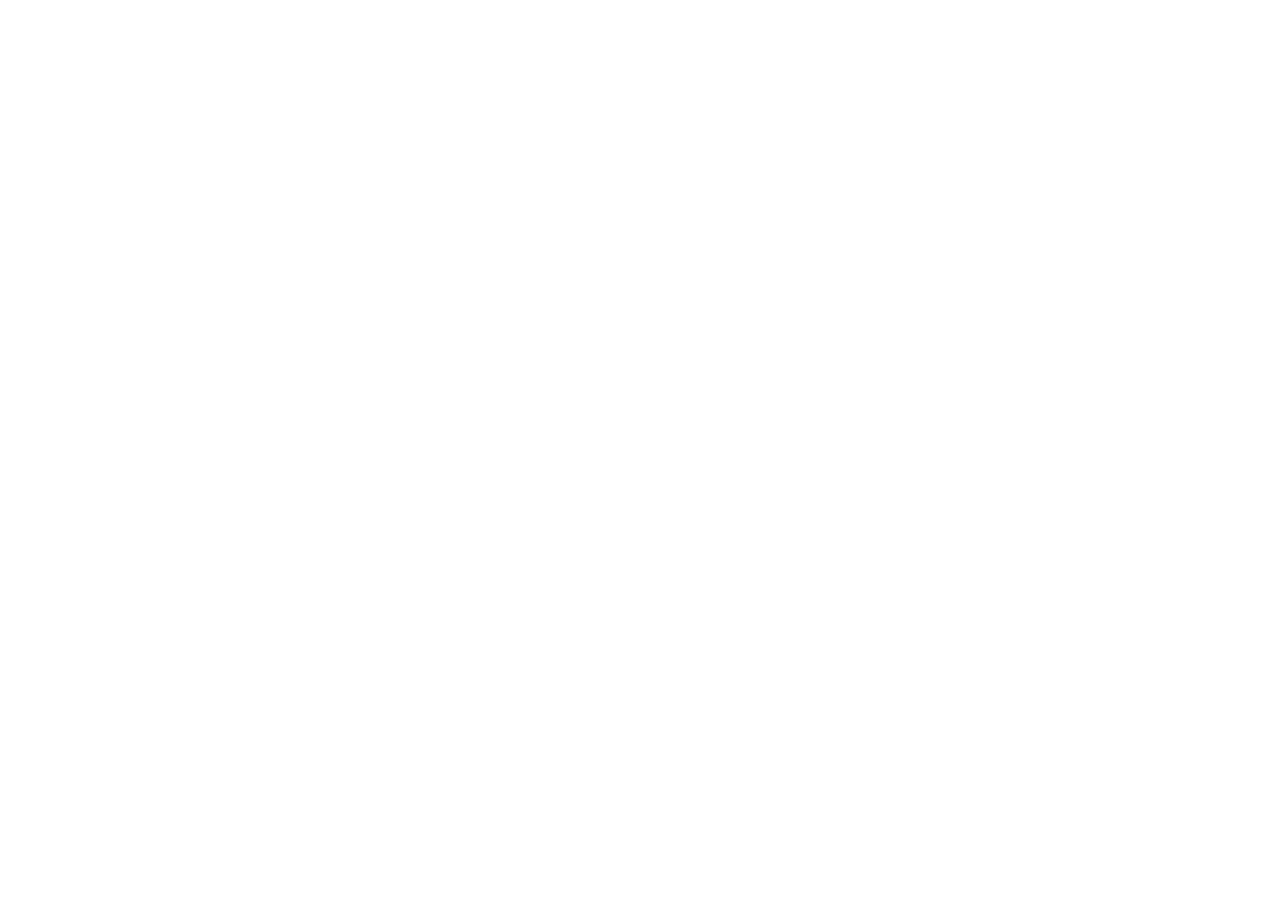
==== index.html @ c2fa7845 "Add index.html core structure" ====
<!DOCTYPE html>
<html lang="en">
<head>
    <meta charset="UTF-8">
    <meta http-equiv="X-UA-Compatible" content="IE=edge">
    <meta name="viewport" content="width=device-width, initial-scale=1.0">
    <link rel="stylesheet" href="https://cdn.jsdelivr.net/npm/bootstrap@4.6.2/dist/css/bootstrap.min.css" integrity="sha384-xOolHFLEh07PJGoPkLv1IbcEPTNtaed2xpHsD9ESMhqIYd0nLMwNLD69Npy4HI+N" crossorigin="anonymous">
    <link rel="stylesheet" href="https://use.fontawesome.com/releases/v5.0.10/css/all.css" integrity="sha384-+d0P83n9kaQMCwj8F4RJB66tzIwOKmrdb46+porD/OvrJ+37WqIM7UoBtwHO6Nlg" crossorigin="anonymous">
    <title>Robert Mundy</title>
</head>
<body>
    <header>

    </header>
    <section>

    </section>
    <footer>

    </footer>
   
</body>
</html>
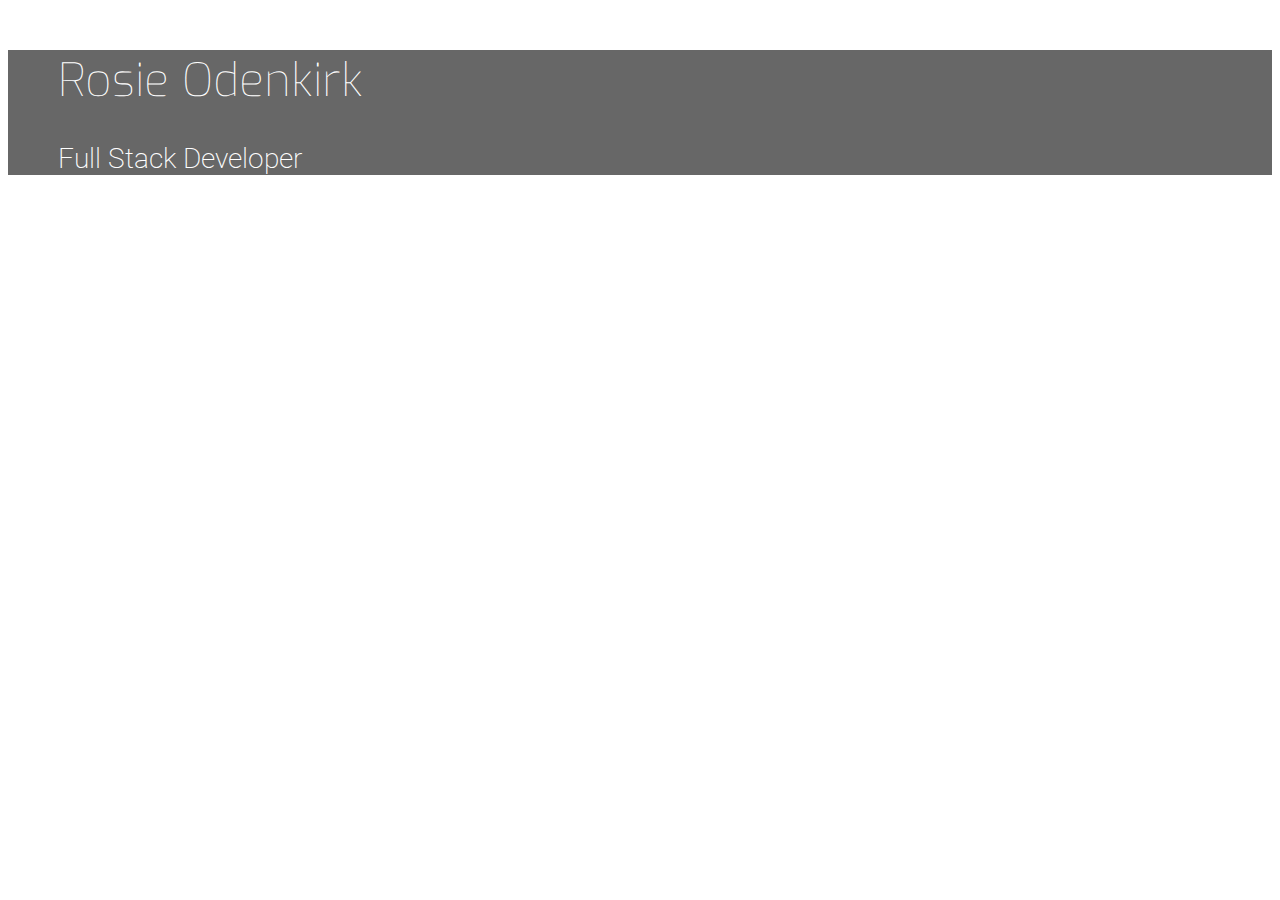
==== commit 40483cd0: "Add css for name and title classes" ====
--- a/index.html
+++ b/index.html
@@ -6,11 +6,25 @@
     <meta name="viewport" content="width=device-width, initial-scale=1.0">
     <link rel="stylesheet" href="https://cdn.jsdelivr.net/npm/bootstrap@4.6.2/dist/css/bootstrap.min.css" integrity="sha384-xOolHFLEh07PJGoPkLv1IbcEPTNtaed2xpHsD9ESMhqIYd0nLMwNLD69Npy4HI+N" crossorigin="anonymous">
     <link rel="stylesheet" href="https://use.fontawesome.com/releases/v5.0.10/css/all.css" integrity="sha384-+d0P83n9kaQMCwj8F4RJB66tzIwOKmrdb46+porD/OvrJ+37WqIM7UoBtwHO6Nlg" crossorigin="anonymous">
-    <title>Robert Mundy</title>
+    <link rel="stylesheet" href="assets/css/style.css" type="text/css" />
+    <title>Rosie</title>
 </head>
 <body>
     <header>
+        <div class="row">
+            <a href="index.html" class="col-md-4 logo">
 
+            </a>
+            <div class="col-md-8">
+                <div class="row bg-color-name-title">
+                    <div class="col heading">
+                        <h1 class="name">Rosie Odenkirk</h1>
+                        <h2 class="title">Full Stack Developer</h2>
+                    </div>
+                </div>
+
+            </div>
+        </div>
     </header>
     <section>
 
--- a/assets/css/style.css
+++ b/assets/css/style.css
@@ -0,0 +1,45 @@
+@import url('https://fonts.googleapis.com/css?family=Roboto:100,200,300,400,500,600,700|Exo:100,200,300,400,500,600,700');
+
+/* ------------------------------------Colours */
+
+.bg-color-name-title {
+    background-color: #676767;
+}
+
+/* ------------------------------------Heading */
+
+header {
+    margin: 0;
+}
+
+.heading {
+    margin-left: 50px;
+}
+
+.logo {
+    background: url("../images/rosie.jpg");
+    background-position: center;
+    background-repeat: no-repeat;
+    background-size: cover;
+    min-height: 360px;
+    transition: all .5s ease-in-out;
+    -moz-transition: all .5s ease-in-out;
+    -webkit-transition: all .5s ease-in-out;
+}
+
+.name {
+    font-family: "Exo", sans-serif;
+    font-weight: 100;
+    font-size: 46px;
+    margin-top: 50px;
+    color: #fff;
+}
+
+.title {
+    font-family: "roboto", sans-serif;
+    font-weight: 200;
+    font-size: 28px;
+    margin-top: 20px;
+    margin-bottom: 90px;
+    color: #fff;
+}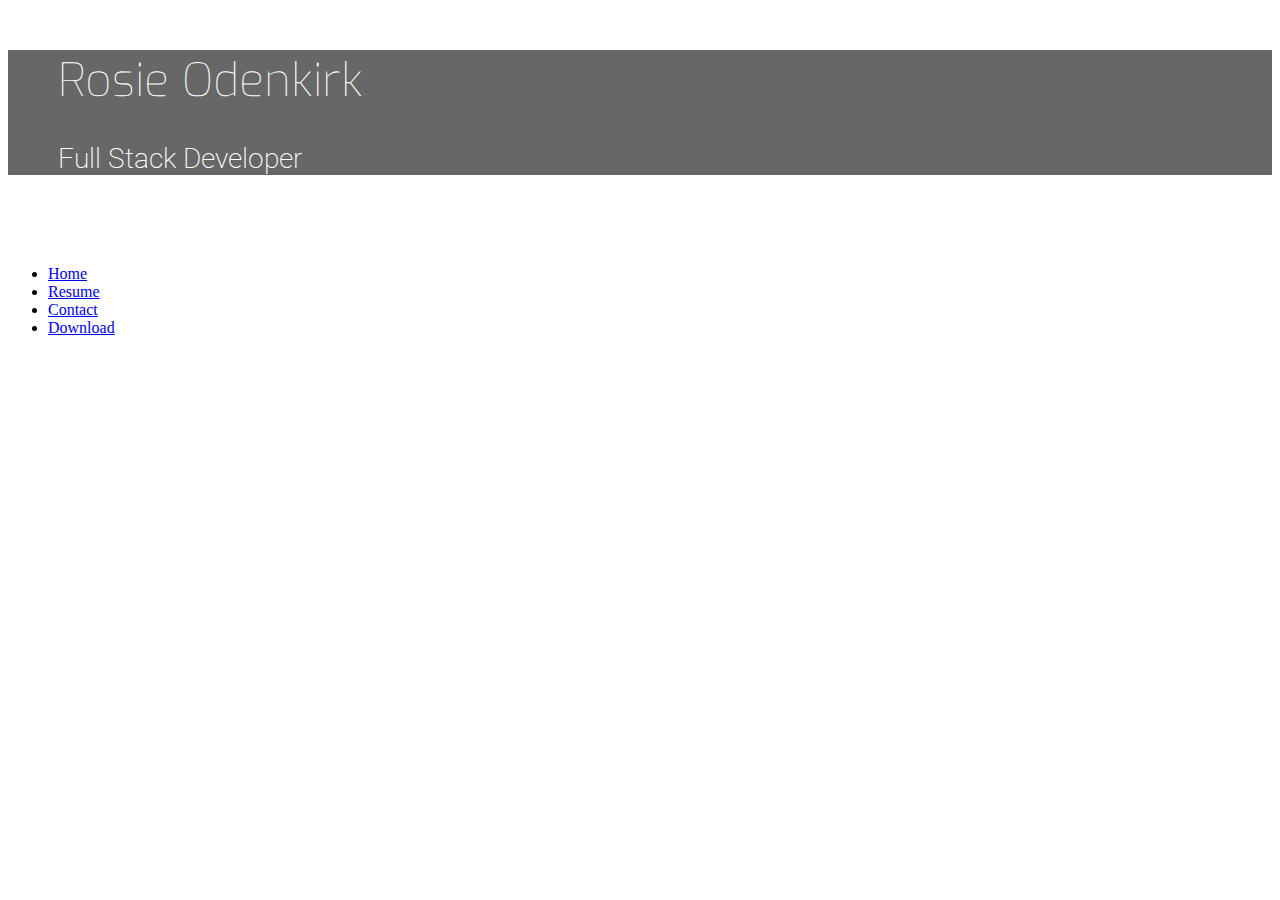
==== commit 67a10c76: "Add nav structure" ====
--- a/index.html
+++ b/index.html
@@ -22,7 +22,25 @@
                         <h2 class="title">Full Stack Developer</h2>
                     </div>
                 </div>
+                <div class="row">
+                    <div class="col">
+                        <ul id="nav" class="list-inline">
+                            <li class="col-6 col-sm-3 list-inline-item">
+                                <a href="#"><span>Home</span></a>
+                            </li>
+                            <li class="col-6 col-sm-3 list-inline-item">
+                                <a href="#"><span>Resume</span></a>
+                            </li>
+                            <li class="col-6 col-sm-3 list-inline-item">
+                                <a href="#"><span>Contact</span></a>
+                            </li>
+                            <li class="col-6 col-sm-3 list-inline-item">
+                                <a href="#"><span>Download</span></a>
+                            </li>
+                        </ul>
 
+                    </div>
+                </div>
             </div>
         </div>
     </header>
